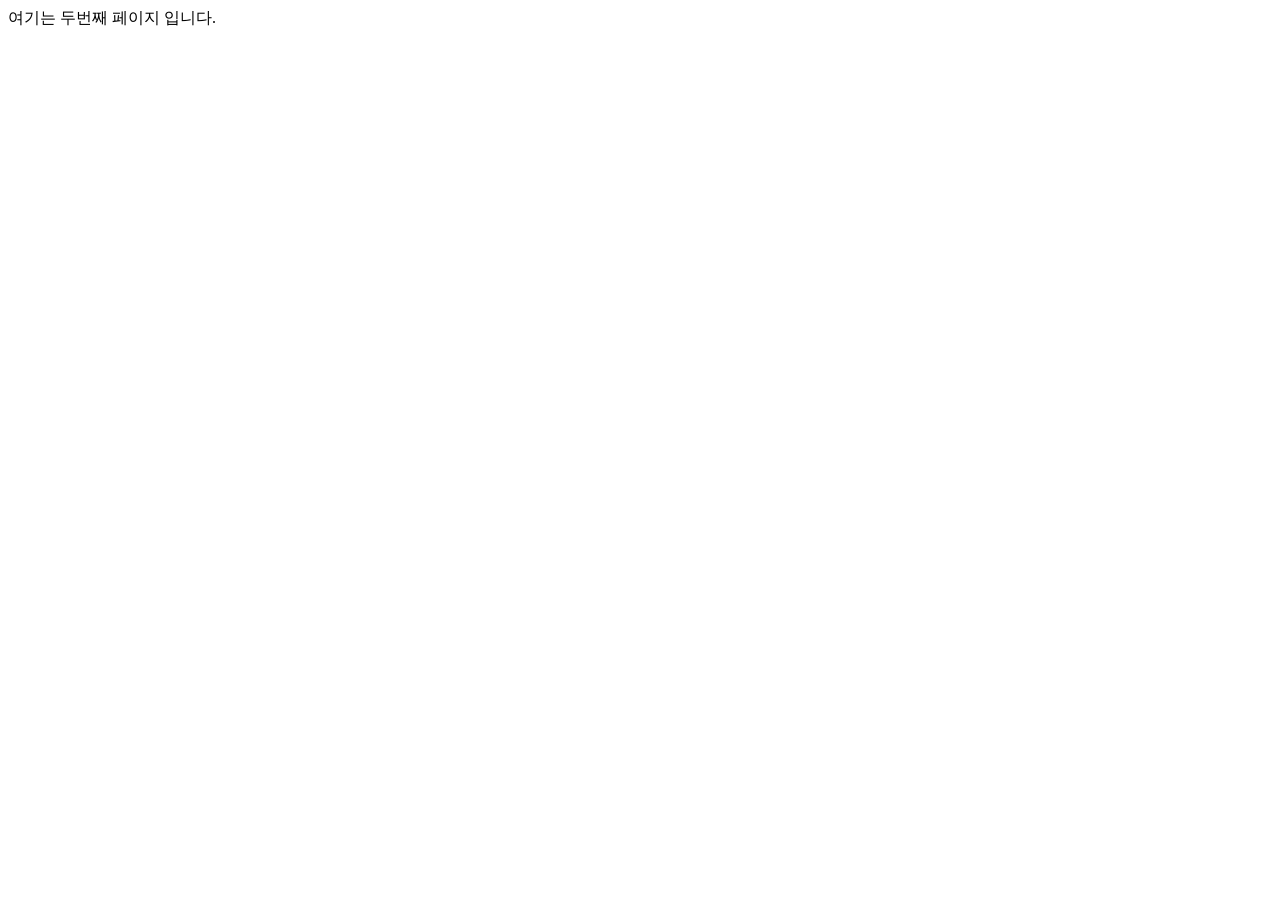
==== page2.html @ 25684bab "add page2.html inner links, favorite video ..." ====
<!DOCTYPE html>
<html lang="en">
<head>
    <meta charset="UTF-8">
    <meta name="viewport" content="width=device-width, initial-scale=1.0">
    <title>두번째 페이지</title>
</head>
<body>
여기는 두번째 페이지 입니다.
</body>
</html>
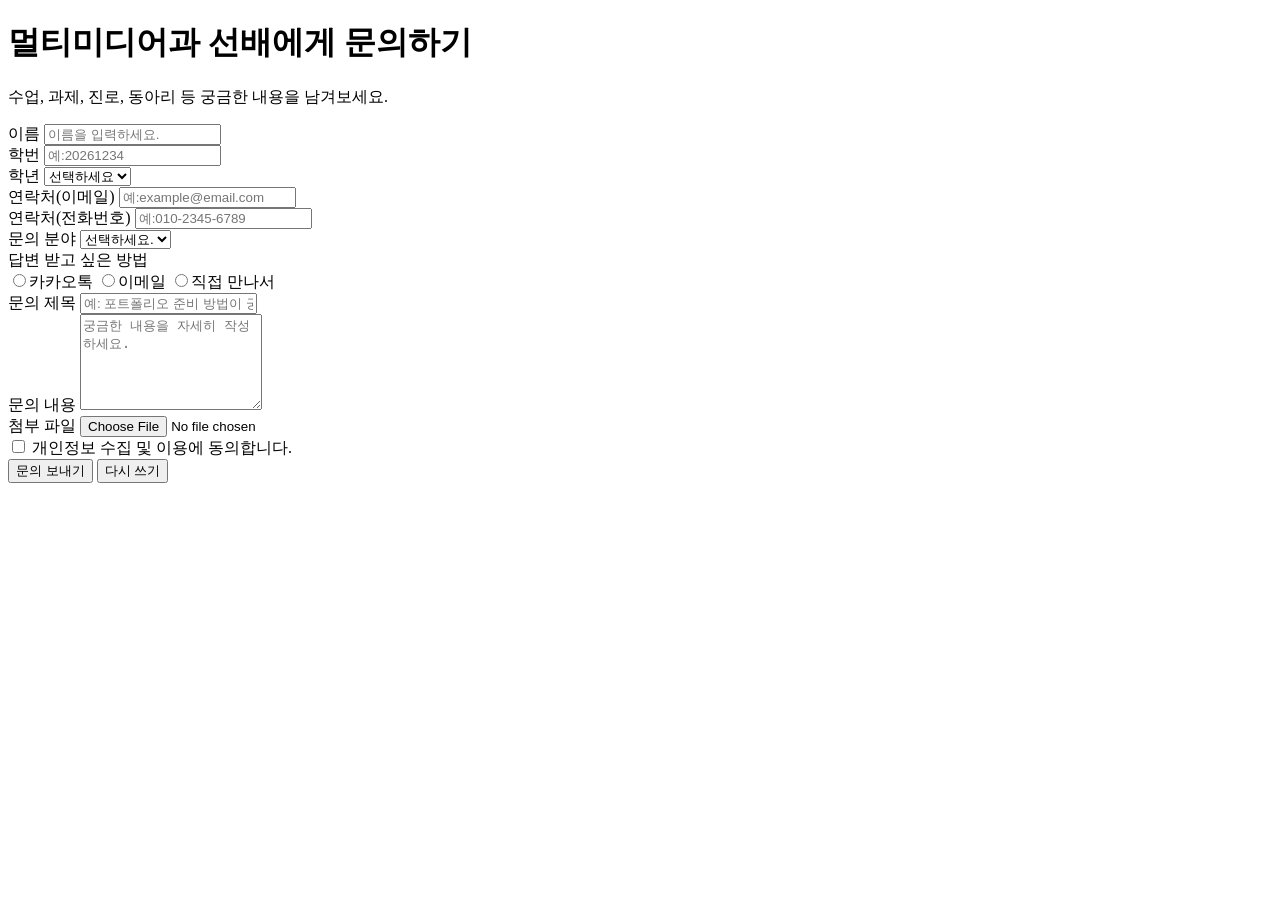
==== commit efa05441: "Add files via upload" ====
--- a/page2.html
+++ b/page2.html
@@ -3,9 +3,105 @@
 <head>
     <meta charset="UTF-8">
     <meta name="viewport" content="width=device-width, initial-scale=1.0">
-    <title>두번째 페이지</title>
+    <title>상담문의</title>
 </head>
 <body>
-여기는 두번째 페이지 입니다.
+
+
+   <h1>멀티미디어과 선배에게 문의하기</h1> 
+   <p>수업, 과제, 진로, 동아리 등 궁금한 내용을 남겨보세요.</p>
+
+<form action="#" method="get">
+
+    <div>
+<label for="username">이름</label>
+<input type="text" placeholder="이름을 입력하세요." name="username"> 
+    </div>
+
+
+<div>
+<label for="student-id">학번</label>
+<input type="text" placeholder="예:20261234" name="student-id">
+</div>
+
+
+ <div>
+<label for="grade">학년</label>
+<select name="grade">
+<option value="">선택하세요</option>
+<option value="1">1학년</option>
+<option value="2">2학년</option>
+<option value="3">3학년</option>
+
+</select>
+ </div>
+
+
+ <div>
+
+<label>연락처(이메일)</label>
+<input type="email" placeholder="예:example@email.com" name="email">
+
+ </div>
+
+ <div>
+<label for="phone">연락처(전화번호)</label>
+<input type="tel" placeholder="예:010-2345-6789" name="phone">
+
+ </div>
+
+<div>
+<label for="category">문의 분야</label>
+<select name="category">
+    <option value="">선택하세요.</option>
+    <option value="class">수업</option>
+    <option value="assignment">과제</option>
+    <option value="portfolio">포트폴리오</option>
+    <option value="career">진로</option>
+    <option value="club">동아리</option>
+</select>
+</div>
+
+<div>
+<label>답변 받고 싶은 방법</label>
+<br>
+<label><input type="radio" name="reply" value="kakao">카카오톡</label>
+<label><input type="radio" name="reply" value="email">이메일</label>
+<label><input type="radio" name="reply" value="offline">직접 만나서</label>
+</div>
+
+<div>
+<label for="title">문의 제목</label>
+<input type="text" name="title" placeholder="예: 포트폴리오 준비 방법이 궁금해요. ">
+
+</div>
+
+
+<div>
+<label for="content">문의 내용</label>
+<textarea name="content" placeholder="궁금한 내용을 자세히 작성하세요." rows="6"></textarea>
+</div>
+
+<div>
+<label for="file">첨부 파일</label>
+<input type="file" name="file">
+</div>
+
+<div>
+<label>
+<input type="checkbox" name="agree">
+개인정보 수집 및 이용에 동의합니다.
+</label>
+</div>
+
+<div>
+    <input type="submit" value="문의 보내기">
+     <input type="reset" value="다시 쓰기">
+</div>
+
+
+</form>
+
+
 </body>
 </html>
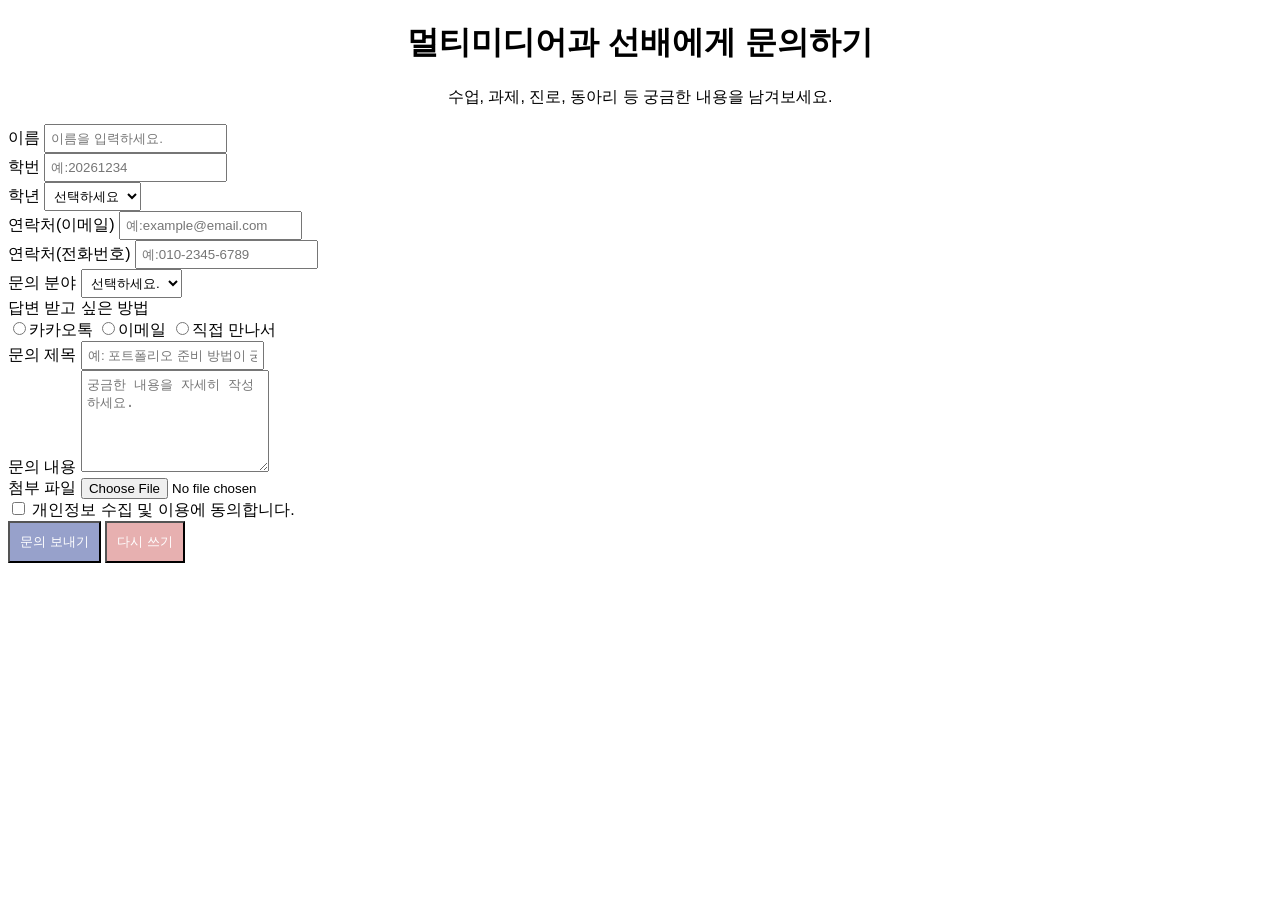
==== commit 5de26403: "Add files via upload" ====
--- a/page2.html
+++ b/page2.html
@@ -4,6 +4,20 @@
     <meta charset="UTF-8">
     <meta name="viewport" content="width=device-width, initial-scale=1.0">
     <title>상담문의</title>
+
+<style>
+
+
+ body{font-family:Arial, Helvetica, sans-serif;}
+
+h1, p {text-align: center;}
+
+input[type="reset"]{padding:10px; background-color: rgb(231, 176, 176);color:white;}
+input[type="submit"]{padding:10px; background-color: rgb(151, 161, 203);color:white;}
+
+select, textarea, input[type="text"], input[type="email"], input[type="tel"] {padding:5px;}
+
+    </style>
 </head>
 <body>
 
